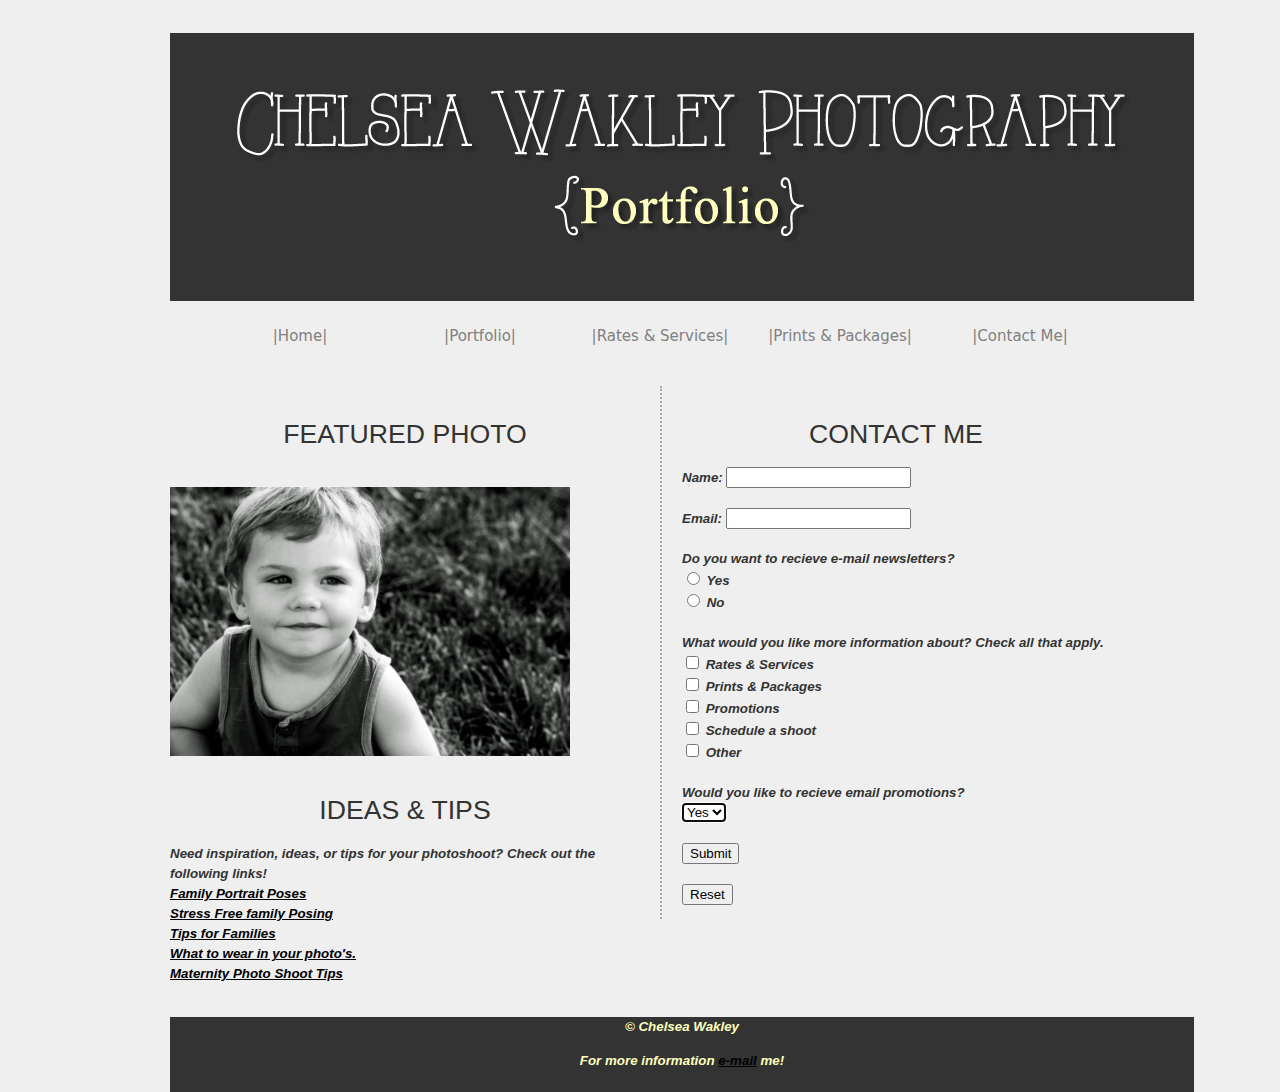
==== contact.htm @ b66aae24 "Before Responsive work/design" ====
<!DOCTYPE HTML>
    <html>
    <head>
    <meta charset="utf-8" />
    <title>Contact Me</title>
    
    <link href="site.css" rel="stylesheet" type="text/css">
    <style type="text/css">
    a:link {
	color: #000000;
}
    a:visited {
	color: #6900FF;
}
    </style>
    </head>
    <body>
    <header>
    <h1><a href="home.htm"><img name="homepage" src="homepage.gif" width="1024" height="268" alt="chelsea Wakley Photography Portfolio"></a></h1>
    
    
<nav class="horizontalNAV">
  
    <ul>
      <a href="home.htm"><li>|Home|</li></a>
      <a href="portfolio.htm"><li>|Portfolio|</li></a>
      <a href="rates.htm"><li>|Rates & Services|</li></a>
      <a href="prints.htm"><li>|Prints & Packages|</li></a>
      <a href="contact.htm"><li>|Contact Me|</li></a>
    </ul>

</nav><br>
<br>
<br>

    </header>
    
    <aside> 
    <article>
<h1>Featured Photo</h1>
    <p><br>
    <img src="images/66800_10151851844906424_1699327739_n.jpg" width="400" height="269" alt="Featured Photo"/>
    </p>    
<h1>Ideas & Tips</h1>
<p><strong><em>Need inspiration, ideas, or tips for your photoshoot? Check out the following links!<br>
  <a href="http://www.ultimate-photo-tips.com/family-portrait-poses.html">Family Portrait Poses</a><br>
<a href="http://photographyconcentrate.com/stress-free-posing-family-edition/">Stress Free family Posing</a><br>

<a href="http://digital-photography-school.com/unposed-posing-a-few-tried-and-true-tips-for-photographing-families-in-natural-and-fun-ways">Tips for Families </a><br>
<a href="
http://clickitupanotch.com/2013/10/what-to-wear-in-family-photos-5/">What to wear in your photo's. </a>
<br>
<a href="http://digital-photography-school.com/tummy-time-7-tips-for-taking-great-maternity-shots">Maternity Photo Shoot Tips</a>

</p>
</article>
    </aside>
    
    
    
<section>
<article>
   
<h1>Contact Me</h1>
    <p id="promo">
      <label for="name">Name:</label>
      <input type="text" name="name" id="name">
      <br><br>

      <label for="email">Email:</label>
      <input type="text" name="email" id="email">
      <br><br>
      <label>
Do you want to recieve e-mail newsletters?<br>
<input type="radio" name="signup" value="radio" id="signup_0">
        Yes</label>
      <br>
      <label>
        <input type="radio" name="signup" value="radio" id="signup_1">
        No</label>
      <br><br>
      What would you like more information about? Check all that apply.<br>
<label>
        <input type="checkbox" name="info" value="checkbox" id="info_0">
      Rates & Services</label>
      <br>
      <label>
        <input type="checkbox" name="info" value="checkbox" id="info_1">
        Prints & Packages</label>
      <br>
      <label>
        <input type="checkbox" name="info" value="checkbox" id="info_2">
        Promotions</label>
      <br>
      <label>
        <input type="checkbox" name="info" value="checkbox" id="info_3">
        Schedule a shoot</label>
      <br>
      <label>
        <input type="checkbox" name="info" value="checkbox" id="info_4">
        Other</label>
      <br><br>
Would you like to recieve email promotions?<br>

      <select name="promo" autofocus id="promo">
        <option value="Yes">Yes</option>
        <option value="No">No</option>
      </select>
      <br><br>
      <input type="Submit"><br><br>

<input type="Reset">
    </p>
    
</article>
</section>
    
    
    
    
    <footer>
    <p>&copy; Chelsea Wakley
    <address>
     For more information <a href="mailto:chelseawakley@gmail.com">e-mail</a> me!
    </address> </p>
    </footer>
    </body>
    </html>
---- site.css ----
@charset "utf-8";
/* CSS Document */

/*Layout*/

html {
	margin: 0;
	padding: 0;
	background:#EFEFEF;
}

body {
	width: 940px;
	margin: 0 auto;
	font: 10pt/1.5em Helvetica,"Helvetica neue", Arial, sans-serif;
}

/*HTML 5 specific*/
header,section,article,aside,footer{
	display: block;
	color: #333333;
}

h1  {
	font: 20pt Helvetica,"Helvetica neue", Arial, sans-serif;
	background:enter top no-repeat;
	text-align: center;
	text-transform: uppercase;
	color:#333333;
	padding-top: 15px ;


}

/* Navigation List Styles */
 nav a {
	 text-decoration:none;
	 font-family:"Lucida Grande", "Lucida Sans Unicode", "Lucida Sans", "DejaVu Sans", Verdana, sans-serif;
	 
 }
 
 
nav li{
	
	list-style:none;
	font-size: 15px;
	float: left;
	text-align:center;
	width: 20%;
		
}

nav li {
	color:gray;
	

}

nav li:hover{
	color:black;
}

aside{
	float: left;
	width: 470px;
	min-height: 480px;
	background: url(../images/aside-bg.png) center top no-repeat;
	margin: 0 0 20px 0;
	link color:#9F2527;
}
section{
	float: right;
	width: 428px;
	padding-left: 20px;
	margin: 0 0 20px 0px;
	border-left: 2px dotted #b2a497;

}

section h2 {
	font: 14pt Helvetica,"Helvetica neue", Arial, sans-serif;
	font-weight: lighter;
	text-transform: uppercase;
	color: #493831;
	padding-bottom: 10px;
	margin: 0;
}
footer{
	clear:both;
	width:1024px;
	height: 75px;
	padding: 0px;
	color:#FFFFBF;
	background:#333333;
	text-align:center;}
	
a:link {color:#FFFFBF;}      /* unvisited link */
a:visited {color:#00FF00;}  /* visited link */
a:hover {color:#FF00FF;}  /* mouse over link */
a:active {
	color: #FF6700;
}  /* selected link */
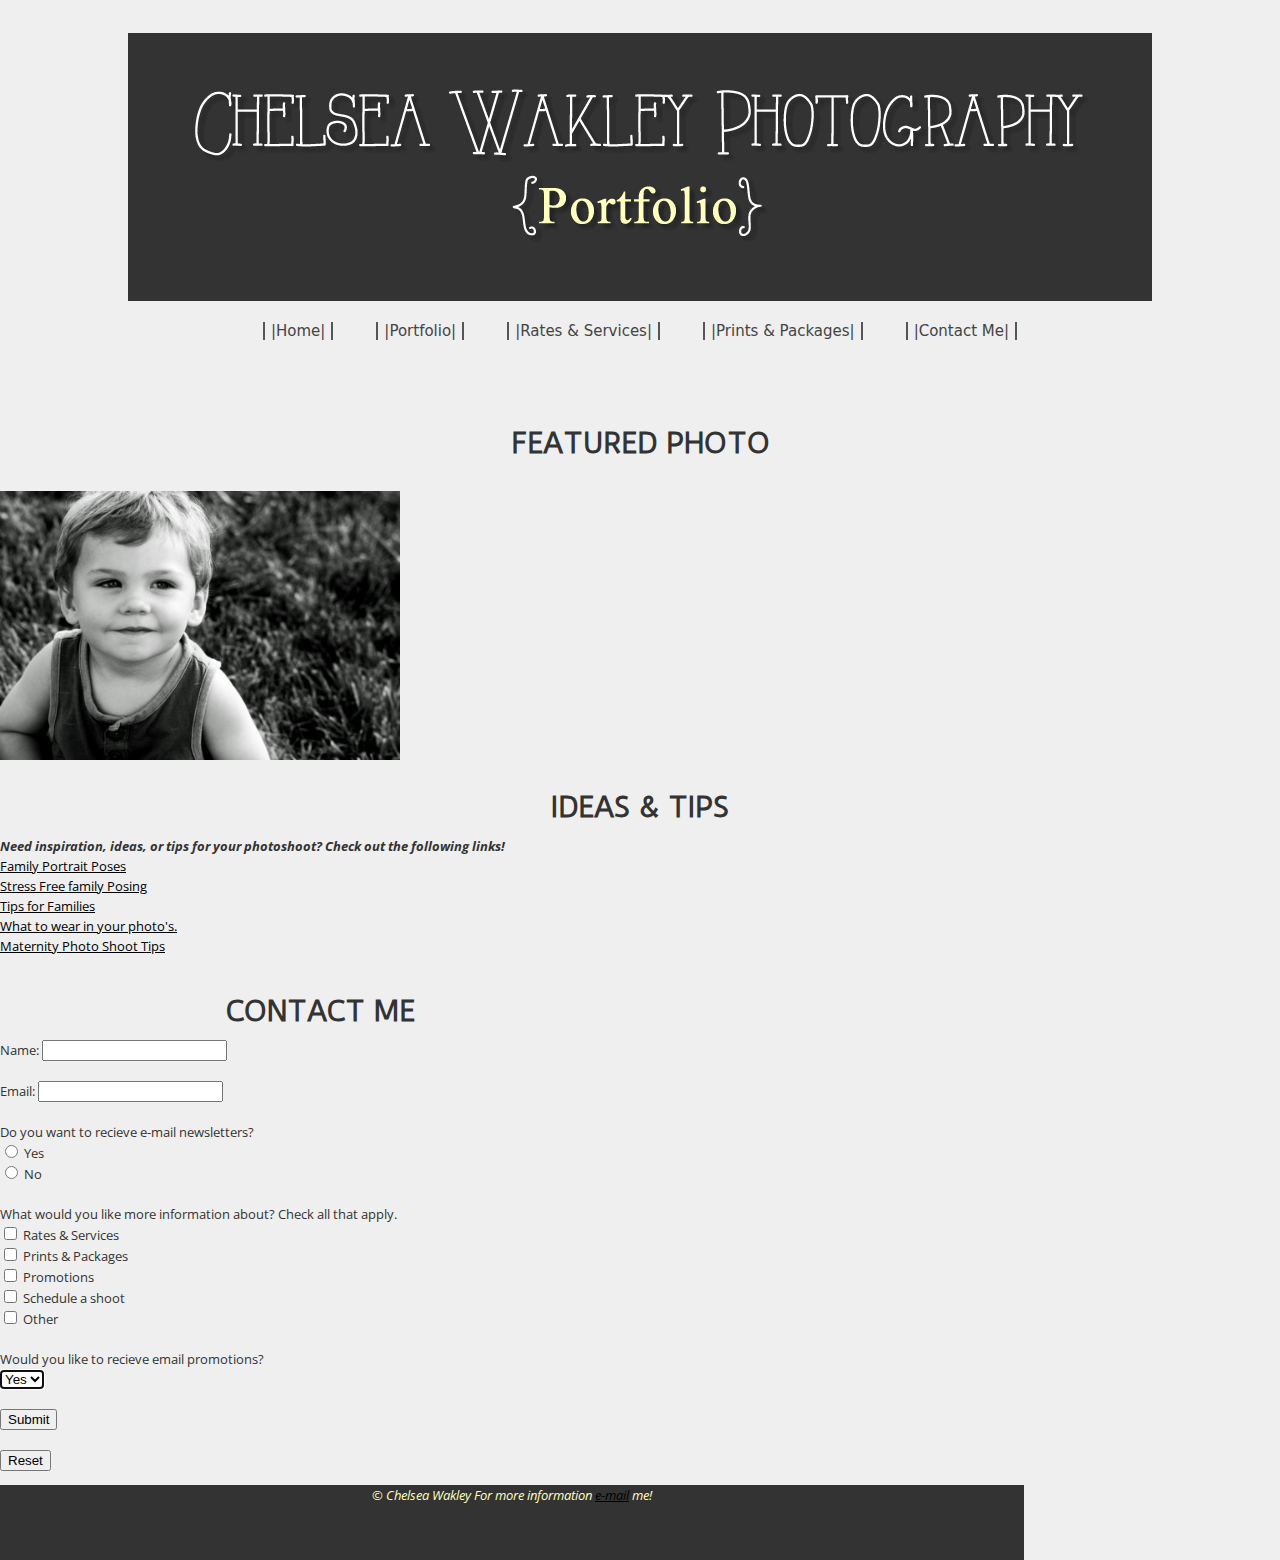
==== commit 56fb00c2: "Made home.htm responsive with 3 media query CSS files." ====
--- a/contact.htm
+++ b/contact.htm
@@ -1,129 +1,82 @@
+<!DOCTYPE HTML>
+<html>
+<head>
+<meta charset="utf-8" />
+<title>Contact Me</title>
 
-    <!DOCTYPE HTML>
-    <html>
-    <head>
-    <meta charset="utf-8" />
-    <title>Contact Me</title>
-    
-    <link href="site.css" rel="stylesheet" type="text/css">
-    <style type="text/css">
-    a:link {
-	color: #000000;
+<link href="css/site.css" rel="stylesheet" type="text/css">
+<style type="text/css">
+a:link {
+  color: #000000;
 }
-    a:visited {
-	color: #6900FF;
+
+a:visited {
+  color: #6900FF;
 }
-    </style>
-    </head>
-    <body>
-    <header>
-    <h1><a href="home.htm"><img name="homepage" src="homepage.gif" width="1024" height="268" alt="chelsea Wakley Photography Portfolio"></a></h1>
-    
-    
-<nav class="horizontalNAV">
-  
-    <ul>
-      <a href="home.htm"><li>|Home|</li></a>
-      <a href="portfolio.htm"><li>|Portfolio|</li></a>
-      <a href="rates.htm"><li>|Rates & Services|</li></a>
-      <a href="prints.htm"><li>|Prints & Packages|</li></a>
-      <a href="contact.htm"><li>|Contact Me|</li></a>
-    </ul>
+</style>
+</head>
+<body>
+  <header>
+    <h1>
+      <a href="home.htm"><img name="homepage" src="images/homepage.gif" width="1024" height="268" alt="chelsea Wakley Photography Portfolio"></a>
+    </h1>
 
-</nav><br>
-<br>
-<br>
+    <nav class="horizontalNAV">
+      <ul>
+        <li><a href="home.htm">|Home|</a></li>
+        <li><a href="portfolio.htm">|Portfolio|</a></li>
+        <li><a href="rates.htm">|Rates &amp; Services|</a></li>
+        <li><a href="prints.htm">|Prints &amp; Packages|</a></li>
+        <li><a href="contact.htm">|Contact Me|</a></li>
+      </ul>
+    </nav>
+    <br> <br> <br>
 
-    </header>
-    
-    <aside> 
+  </header>
+
+  <aside>
     <article>
-<h1>Featured Photo</h1>
-    <p><br>
-    <img src="images/66800_10151851844906424_1699327739_n.jpg" width="400" height="269" alt="Featured Photo"/>
-    </p>    
-<h1>Ideas & Tips</h1>
-<p><strong><em>Need inspiration, ideas, or tips for your photoshoot? Check out the following links!<br>
-  <a href="http://www.ultimate-photo-tips.com/family-portrait-poses.html">Family Portrait Poses</a><br>
-<a href="http://photographyconcentrate.com/stress-free-posing-family-edition/">Stress Free family Posing</a><br>
+      <h1>Featured Photo</h1>
+      <p>
+        <br> <img src="images/66800_10151851844906424_1699327739_n.jpg" width="400" height="269" alt="Featured Photo" />
+      </p>
+      <h1>Ideas &amp; Tips</h1>
+      <p>
+        <strong><em>Need inspiration, ideas, or tips for your photoshoot? Check out the following links!</em></strong><br> 
+        <a href="http://www.ultimate-photo-tips.com/family-portrait-poses.html">Family Portrait Poses</a><br> 
+        <a href="http://photographyconcentrate.com/stress-free-posing-family-edition/">Stress Free family Posing</a><br> 
+        <a href="http://digital-photography-school.com/unposed-posing-a-few-tried-and-true-tips-for-photographing-families-in-natural-and-fun-ways">Tips for Families </a><br> 
+        <a href="http://clickitupanotch.com/2013/10/what-to-wear-in-family-photos-5/">What to wear in your photo's. </a> <br> 
+        <a href="http://digital-photography-school.com/tummy-time-7-tips-for-taking-great-maternity-shots">Maternity Photo Shoot Tips</a>
+      </p>
+    </article>
+  </aside>
 
-<a href="http://digital-photography-school.com/unposed-posing-a-few-tried-and-true-tips-for-photographing-families-in-natural-and-fun-ways">Tips for Families </a><br>
-<a href="
-http://clickitupanotch.com/2013/10/what-to-wear-in-family-photos-5/">What to wear in your photo's. </a>
-<br>
-<a href="http://digital-photography-school.com/tummy-time-7-tips-for-taking-great-maternity-shots">Maternity Photo Shoot Tips</a>
 
-</p>
-</article>
-    </aside>
-    
-    
-    
-<section>
-<article>
-   
-<h1>Contact Me</h1>
-    <p id="promo">
-      <label for="name">Name:</label>
-      <input type="text" name="name" id="name">
-      <br><br>
 
-      <label for="email">Email:</label>
-      <input type="text" name="email" id="email">
-      <br><br>
-      <label>
-Do you want to recieve e-mail newsletters?<br>
-<input type="radio" name="signup" value="radio" id="signup_0">
-        Yes</label>
-      <br>
-      <label>
-        <input type="radio" name="signup" value="radio" id="signup_1">
-        No</label>
-      <br><br>
-      What would you like more information about? Check all that apply.<br>
-<label>
-        <input type="checkbox" name="info" value="checkbox" id="info_0">
-      Rates & Services</label>
-      <br>
-      <label>
-        <input type="checkbox" name="info" value="checkbox" id="info_1">
-        Prints & Packages</label>
-      <br>
-      <label>
-        <input type="checkbox" name="info" value="checkbox" id="info_2">
-        Promotions</label>
-      <br>
-      <label>
-        <input type="checkbox" name="info" value="checkbox" id="info_3">
-        Schedule a shoot</label>
-      <br>
-      <label>
-        <input type="checkbox" name="info" value="checkbox" id="info_4">
-        Other</label>
-      <br><br>
-Would you like to recieve email promotions?<br>
+  <section>
+    <article>
 
-      <select name="promo" autofocus id="promo">
-        <option value="Yes">Yes</option>
-        <option value="No">No</option>
-      </select>
-      <br><br>
-      <input type="Submit"><br><br>
+      <h1>Contact Me</h1>
+      <p id="promo">
+        <label for="name">Name:</label> <input type="text" name="name" id="name"> <br> <br> <label for="email">Email:</label> <input type="text" name="email" id="email"> <br> <br> <label> Do you want to recieve e-mail newsletters?<br> <input type="radio" name="signup" value="radio" id="signup_0"> Yes
+        </label> <br> <label> <input type="radio" name="signup" value="radio" id="signup_1"> No
+        </label> <br> <br> What would you like more information about? Check all that apply.<br> <label> <input type="checkbox" name="info" value="checkbox" id="info_0"> Rates &amp; Services
+        </label> <br> <label> <input type="checkbox" name="info" value="checkbox" id="info_1"> Prints &amp; Packages
+        </label> <br> <label> <input type="checkbox" name="info" value="checkbox" id="info_2"> Promotions
+        </label> <br> <label> <input type="checkbox" name="info" value="checkbox" id="info_3"> Schedule a shoot
+        </label> <br> <label> <input type="checkbox" name="info" value="checkbox" id="info_4"> Other
+        </label> <br> <br> Would you like to recieve email promotions?<br> <select name="promo" autofocus id="promo">
+          <option value="Yes">Yes</option>
+          <option value="No">No</option>
+        </select> <br> <br> <input type="Submit"><br> <br> <input type="Reset">
+      </p>
 
-<input type="Reset">
-    </p>
-    
-</article>
-</section>
-    
-    
-    
-    
-    <footer>
-    <p>&copy; Chelsea Wakley
-    <address>
-     For more information <a href="mailto:chelseawakley@gmail.com">e-mail</a> me!
-    </address> </p>
-    </footer>
-    </body>
-    </html>+    </article>
+  </section>
+
+  <footer>
+    <address><p>&copy; Chelsea Wakley For more information <a href="mailto:chelseawakley@gmail.com">e-mail</a> me!</p></address>
+  </footer>
+</body>
+</html>--- a/css/site.css
+++ b/css/site.css
@@ -0,0 +1,155 @@
+@charset "utf-8";
+@import url(http://fonts.googleapis.com/css?family=Duru+Sans);
+@import url(http://fonts.googleapis.com/css?family=Open+Sans);
+/* CSS Document */
+
+/*Layout*/
+
+html {
+	margin: 0;
+	padding: 0;
+	background:#EFEFEF;
+}
+
+body {
+	font: 10pt/1.5em "Open Sans", Helvetica,"Helvetica neue", Arial, sans-serif;
+	margin: 0;
+	padding: 0;
+}
+
+#all {
+	width: 1024px;
+	margin: 0 auto;
+}
+
+/*HTML 5 specific*/
+header,section,article,aside,footer{
+	display: block;
+	color: #333333;
+}
+
+.img-wrap img {
+	max-width: 100%;
+	height: auto;
+	margin: 10px;
+}
+
+.img-square img {
+	width: 95%;
+	padding: 6px;
+	border: 1px solid #ccc;
+}
+
+h1  {
+	font-size: 20pt;
+	font-family: "Duru Sans", Helvetica,"Helvetica neue", Arial, sans-serif;
+	background:enter top no-repeat;
+	text-align: center;
+	text-transform: uppercase;
+	color:#333333;
+	padding-top: 15px ;
+}
+
+nav {
+	text-align: center;
+}
+
+/* Navigation List Styles */
+ nav a {
+	 text-decoration:none;
+	 font-family:"Lucida Grande", "Lucida Sans Unicode", "Lucida Sans", "DejaVu Sans", Verdana, sans-serif;
+ }
+ 
+nav ul {
+	padding: 0;
+	display: inline-block;
+	margin: 0 auto;
+	width: 100%;
+}
+ 
+nav li {
+	list-style:none;
+	font-size: 15px;
+/* 	float: left; */
+	display: inline-block;
+	text-align:center;
+	margin: 0 auto;
+	padding: 0 20px;		
+}
+
+.horizontalNAV li a {
+	color: #444;
+	border-right: 2px solid #555;
+	border-left: 2px solid #555;
+	padding: 0 6px;
+}
+
+.horizontalNAV li a:hover {
+	color: black;
+}
+
+/* aside{
+	float: left;
+	width: 470px;
+	min-height: 480px;
+	background: url(../images/aside-bg.png) center top no-repeat;
+	margin: 0 0 20px 0;
+	link color:#9F2527;
+} */
+
+section {
+	float: left;
+	width: 50%;
+/* 	padding-left: 20px; */
+/* 	margin: 0 0 20px 0px; */
+/* 	border-left: 2px dotted #b2a497; */
+}
+
+.reviews h1 {
+	margin: 20px 0;
+}
+
+.reviews p {
+	font-weight: bold;
+	font-style: italic;
+	margin-bottom: 0.5em;
+	padding: 1em;
+}
+
+.reviews p span {
+	display: block;
+/* 	float: right; */
+/* 	margin-top: 1em; */
+	font-weight: normal;	
+}
+
+.reviews p:nth-child(2n) {
+	background-color: #ccc;
+}
+
+section h2 {
+	font: 14pt Helvetica,"Helvetica neue", Arial, sans-serif;
+	font-weight: lighter;
+	text-transform: uppercase;
+	color: #493831;
+	padding-bottom: 10px;
+	margin: 0;
+}
+
+footer{
+	clear:both;
+	width:1024px;
+	height: 75px;
+	padding: 0px;
+	color:#FFFFBF;
+	background:#333333;
+	text-align:center;}
+	
+a:link {color:#FFFFBF;}      /* unvisited link */
+a:visited {color:#00FF00;}  /* visited link */
+a:hover {color:#FF00FF;}  /* mouse over link */
+a:active {
+	color: #FF6700;
+}  /* selected link */  
+
+	
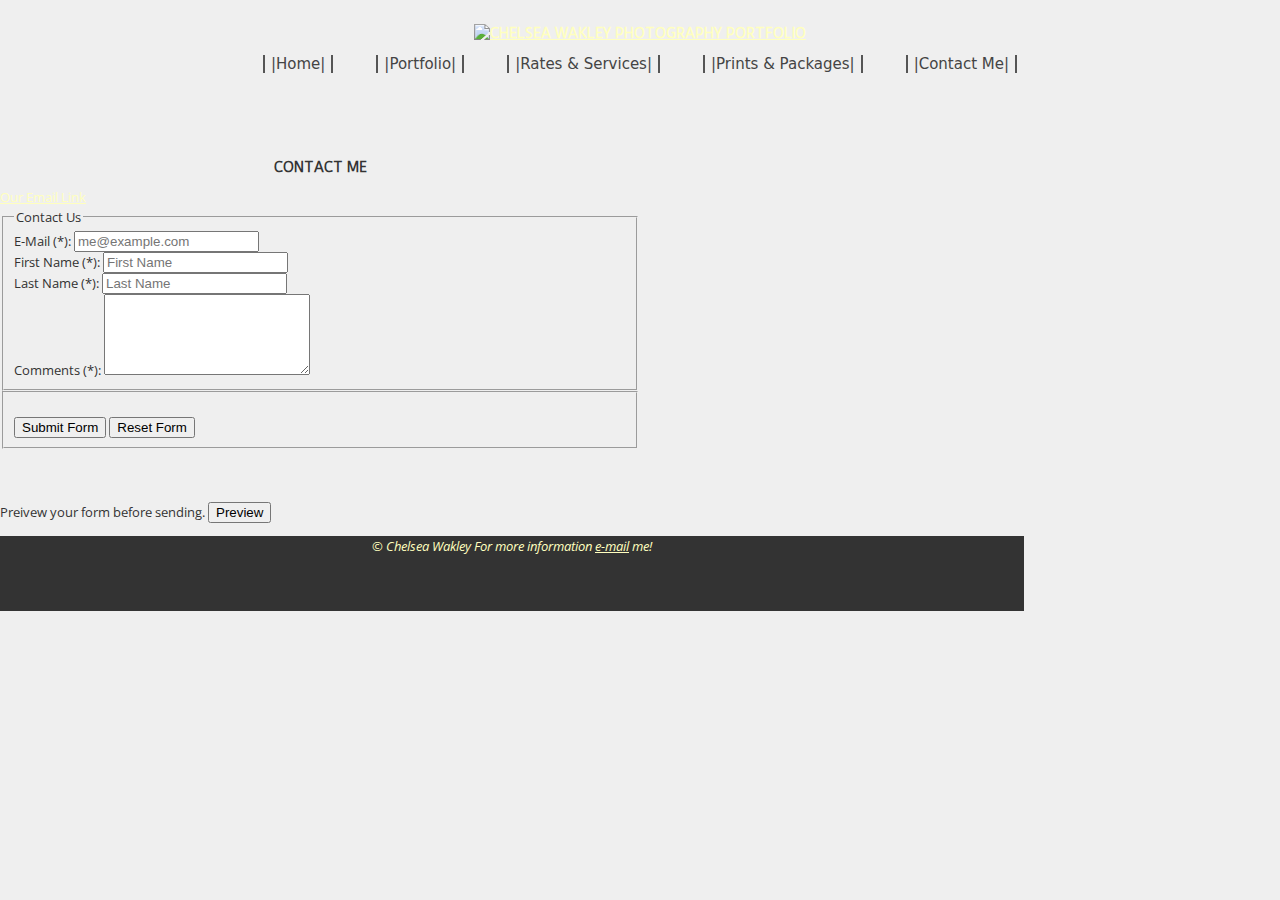
==== commit b33f8424: "Commit Seminar 4 update" ====
--- a/contact.htm
+++ b/contact.htm
@@ -4,7 +4,11 @@
 <meta charset="utf-8" />
 <title>Contact Me</title>
 
-<link href="css/site.css" rel="stylesheet" type="text/css">
+<link href="../../Desktop/web132project/css/site.css" rel="stylesheet" type="text/css">
+<link href="validation.js">
+
+
+
 <style type="text/css">
 a:link {
   color: #000000;
@@ -14,66 +18,70 @@
   color: #6900FF;
 }
 </style>
+<link href="css/small.css" rel="stylesheet" type="text/css">
+<link href="../../Desktop/web132project/css/med.css" rel="stylesheet" type="text/css">
+<link href="../../Desktop/web132project/css/large.css" rel="stylesheet" type="text/css">
 </head>
 <body>
   <header>
     <h1>
-      <a href="home.htm"><img name="homepage" src="images/homepage.gif" width="1024" height="268" alt="chelsea Wakley Photography Portfolio"></a>
+      <a href="../../Desktop/web132project/home.htm"><img name="homepage" src="../../Desktop/web132project/images/homepage.gif" width="1024" height="268" alt="chelsea Wakley Photography Portfolio"></a>
     </h1>
 
     <nav class="horizontalNAV">
       <ul>
-        <li><a href="home.htm">|Home|</a></li>
-        <li><a href="portfolio.htm">|Portfolio|</a></li>
-        <li><a href="rates.htm">|Rates &amp; Services|</a></li>
-        <li><a href="prints.htm">|Prints &amp; Packages|</a></li>
-        <li><a href="contact.htm">|Contact Me|</a></li>
+        <li><a href="../../Desktop/web132project/home.htm">|Home|</a></li>
+        <li><a href="../../Desktop/web132project/portfolio.htm">|Portfolio|</a></li>
+        <li><a href="../../Desktop/web132project/rates.htm">|Rates &amp; Services|</a></li>
+        <li><a href="../../Desktop/web132project/prints.htm">|Prints &amp; Packages|</a></li>
+        <li><a href="../../Desktop/web132project/contact.htm">|Contact Me|</a></li>
       </ul>
     </nav>
     <br> <br> <br>
 
   </header>
 
-  <aside>
-    <article>
-      <h1>Featured Photo</h1>
-      <p>
-        <br> <img src="images/66800_10151851844906424_1699327739_n.jpg" width="400" height="269" alt="Featured Photo" />
-      </p>
-      <h1>Ideas &amp; Tips</h1>
-      <p>
-        <strong><em>Need inspiration, ideas, or tips for your photoshoot? Check out the following links!</em></strong><br> 
-        <a href="http://www.ultimate-photo-tips.com/family-portrait-poses.html">Family Portrait Poses</a><br> 
-        <a href="http://photographyconcentrate.com/stress-free-posing-family-edition/">Stress Free family Posing</a><br> 
-        <a href="http://digital-photography-school.com/unposed-posing-a-few-tried-and-true-tips-for-photographing-families-in-natural-and-fun-ways">Tips for Families </a><br> 
-        <a href="http://clickitupanotch.com/2013/10/what-to-wear-in-family-photos-5/">What to wear in your photo's. </a> <br> 
-        <a href="http://digital-photography-school.com/tummy-time-7-tips-for-taking-great-maternity-shots">Maternity Photo Shoot Tips</a>
-      </p>
-    </article>
-  </aside>
+      <section>
+          <h1>Contact Me</h1>
+<a href="mailto:cwakle01@baker.edu?Subject=Thoughts&#37;20and%20concerns">Our Email Link</a>
+    
+    <form action="../../Desktop/web132project/thank_you.html" method="get" name="contact_form" onsubmit="return Validate()">
+        <fieldset>
+               <legend>Contact Us</legend>
+            
+               <label>E-Mail (*):</label>
+                <input type="email" name="_email" onkeyup="CheckForBlank('_email')" onblur="CheckForBlank('_email')" title="Enter a valid email address!" placeholder="me@example.com" onclick="select()" required /> <label id="contact_form_email"></label> <br/>
+            
+            <label>First Name (*):</label>
+                <input type="text" name="_fname" onkeyup="CheckForBlank('_fname')" onblur="CheckForBlank('_fname')" title="Enter your first name!" placeholder="First Name" onclick="select()" required /> <label id="contact_form_fname"></label> <br/>
+            
+            <label>Last Name (*):</label>
+                <input type="text" name="_lname" onkeyup="CheckForBlank('_lname')" onblur="CheckForBlank('_lname')" title="Enter your last name!" placeholder="Last Name" onclick="select()" required /> <label id="contact_form_lname"></label> <br/>
+
+            
+            <label>Comments (*):</label>
+                <textarea name="_comments" onkeyup="CheckForBlank('_comments')" onblur="CheckForBlank('_comments')" rows="5" cols="23" title="Enter your comments!" onclick="select()"></textarea> <label id="contact_form_comments"></label>
+        </fieldset>
+            
+        <fieldset>
+            <label id="error"> </label> <br/>
+            <input type="submit" name="_submit" value="Submit Form" />
+            <input type="reset" value="Reset Form" /> <br/>
+        </fieldset>
+    </form>
+    <br>
+<br>
+
+<p>Preivew your form before sending. 
+<button onclick="myFunction()">Preview</button>
+<br>
+</p>
+
+  </section>
 
 
 
-  <section>
-    <article>
 
-      <h1>Contact Me</h1>
-      <p id="promo">
-        <label for="name">Name:</label> <input type="text" name="name" id="name"> <br> <br> <label for="email">Email:</label> <input type="text" name="email" id="email"> <br> <br> <label> Do you want to recieve e-mail newsletters?<br> <input type="radio" name="signup" value="radio" id="signup_0"> Yes
-        </label> <br> <label> <input type="radio" name="signup" value="radio" id="signup_1"> No
-        </label> <br> <br> What would you like more information about? Check all that apply.<br> <label> <input type="checkbox" name="info" value="checkbox" id="info_0"> Rates &amp; Services
-        </label> <br> <label> <input type="checkbox" name="info" value="checkbox" id="info_1"> Prints &amp; Packages
-        </label> <br> <label> <input type="checkbox" name="info" value="checkbox" id="info_2"> Promotions
-        </label> <br> <label> <input type="checkbox" name="info" value="checkbox" id="info_3"> Schedule a shoot
-        </label> <br> <label> <input type="checkbox" name="info" value="checkbox" id="info_4"> Other
-        </label> <br> <br> Would you like to recieve email promotions?<br> <select name="promo" autofocus id="promo">
-          <option value="Yes">Yes</option>
-          <option value="No">No</option>
-        </select> <br> <br> <input type="Submit"><br> <br> <input type="Reset">
-      </p>
-
-    </article>
-  </section>
 
   <footer>
     <address><p>&copy; Chelsea Wakley For more information <a href="mailto:chelseawakley@gmail.com">e-mail</a> me!</p></address>
--- a/css/small.css
+++ b/css/small.css
@@ -0,0 +1,162 @@
+@charset "utf-8";
+@import url(http://fonts.googleapis.com/css?family=Duru+Sans);
+@import url(http://fonts.googleapis.com/css?family=Open+Sans);
+/* CSS Document */
+
+
+
+@media screen and (min-width: 480px) {
+
+
+
+/*Layout*/
+
+html {
+	margin: 0;
+	padding: 0;
+	background:#EFEFEF;
+}
+
+body {
+	font: 10pt/1.5em "Open Sans", Helvetica,"Helvetica neue", Arial, sans-serif;
+	margin: 0;
+	padding: 0;
+}
+
+#all {
+	width: 465px;
+	margin: 0 auto;
+}
+
+/*HTML 5 specific*/
+header,section,article,aside,footer{
+	display: block;
+	color: #333333;
+}
+
+.img-wrap img {
+	max-width: 80%;
+	height: auto;
+	margin: 10px;
+}
+
+.img-square img {
+	width: 95%;
+	padding: 6px;
+	border: 1px solid #ccc;
+}
+
+h1  {
+	font-size: 10pt;
+	font-family: "Duru Sans", Helvetica,"Helvetica neue", Arial, sans-serif;
+	background:enter top no-repeat;
+	text-align: center;
+	text-transform: uppercase;
+	color:#333333;
+	padding-top: 15px ;
+}
+
+nav {
+	text-align: center;
+}
+
+/* Navigation List Styles */
+ nav a {
+	 text-decoration:none;
+	 font-family:"Lucida Grande", "Lucida Sans Unicode", "Lucida Sans", "DejaVu Sans", Verdana, sans-serif;
+ }
+ 
+nav ul {
+	padding: 0;
+	display: inline-block;
+	margin: 0 auto;
+	width: 100%;
+}
+ 
+nav li {
+	list-style:none;
+	font-size: 15px;
+/* 	float: left; */
+	display: inline-block;
+	text-align:center;
+	margin: 0 auto;
+	padding: 0 20px;		
+}
+
+.horizontalNAV li a {
+	color: #444;
+	border-right: 2px solid #555;
+	border-left: 2px solid #555;
+	padding: 0 6px;
+}
+
+.horizontalNAV li a:hover {
+	color: black;
+}
+
+/* aside{
+	float: left;
+	width: 470px;
+	min-height: 480px;
+	background: url(../images/aside-bg.png) center top no-repeat;
+	margin: 0 0 20px 0;
+	link color:#9F2527;
+} */
+
+section {
+	float: left;
+	width: 50%;
+/* 	padding-left: 20px; */
+/* 	margin: 0 0 20px 0px; */
+/* 	border-left: 2px dotted #b2a497; */
+}
+
+.reviews h1 {
+	margin: 20px 0;
+}
+
+.reviews p {
+	font-weight: bold;
+	font-style: italic;
+	margin-bottom: 0.5em;
+	padding: 1em;
+}
+
+.reviews p span {
+	display: block;
+/* 	float: right; */
+/* 	margin-top: 1em; */
+	font-weight: normal;	
+}
+
+.reviews p:nth-child(2n) {
+	background-color: #ccc;
+}
+
+section h2 {
+	font: 10pt Helvetica,"Helvetica neue", Arial, sans-serif;
+	font-weight: lighter;
+	text-transform: uppercase;
+	color: #493831;
+	padding-bottom: 10px;
+	margin: 0;
+}
+
+footer{
+	clear:both;
+	width:1024px;
+	height: 75px;
+	padding: 0px;
+	color:#FFFFBF;
+	background:#333333;
+	text-align:center;}
+	
+a:link {color:#FFFFBF;}      /* unvisited link */
+a:visited {color:#00FF00;}  /* visited link */
+a:hover {color:#FF00FF;}  /* mouse over link */
+a:active {
+	color: #FF6700;
+}  /* selected link */  
+
+	
+}